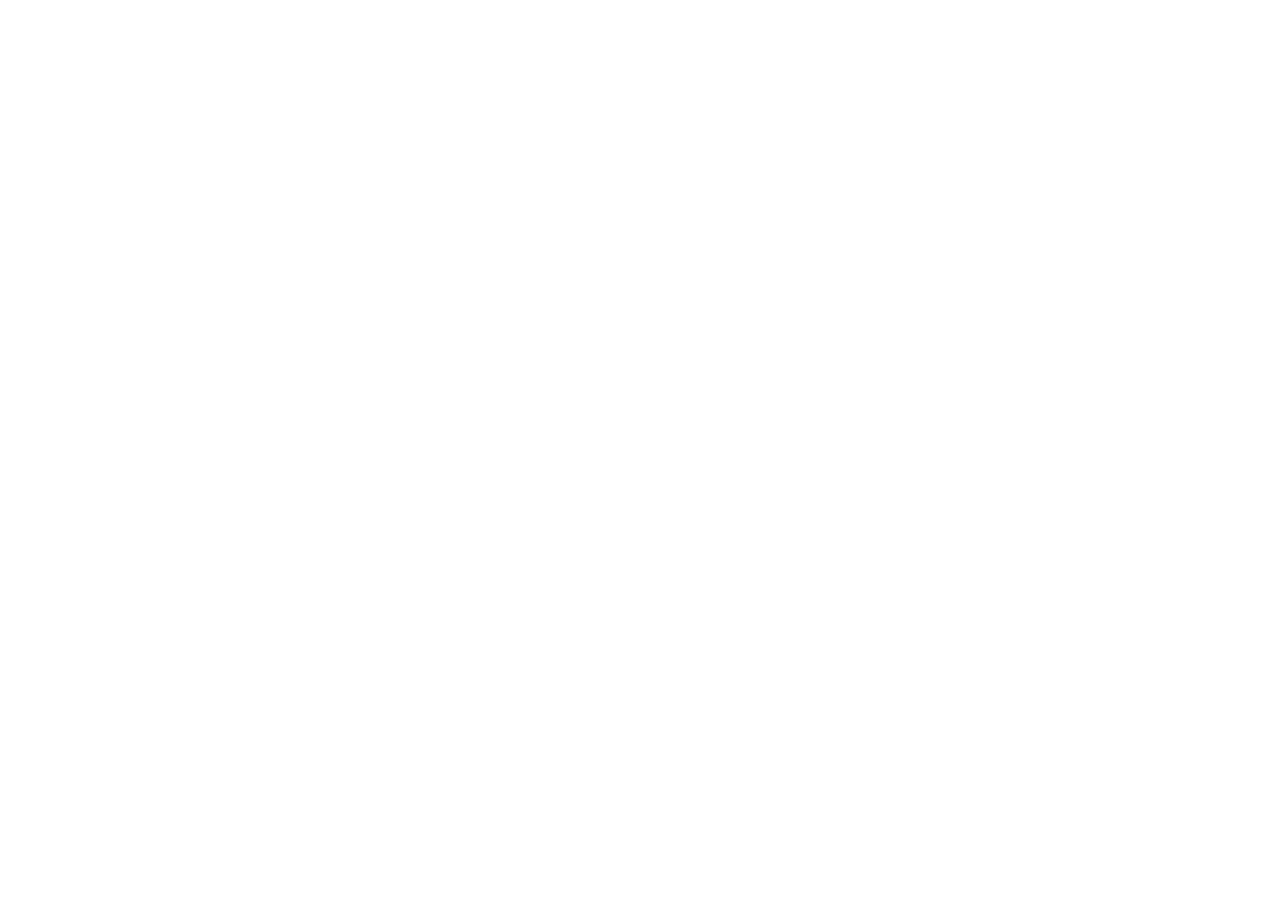
==== index.html @ 07142804 "new git ignore file" ====
<!DOCTYPE html>
<html lang="en">
<head>
    <meta charset="UTF-8">
    <meta name="viewport" content="width=device-width, initial-scale=1.0">
    <title>Document</title>
</head>
<body>
    
</body>
</html>
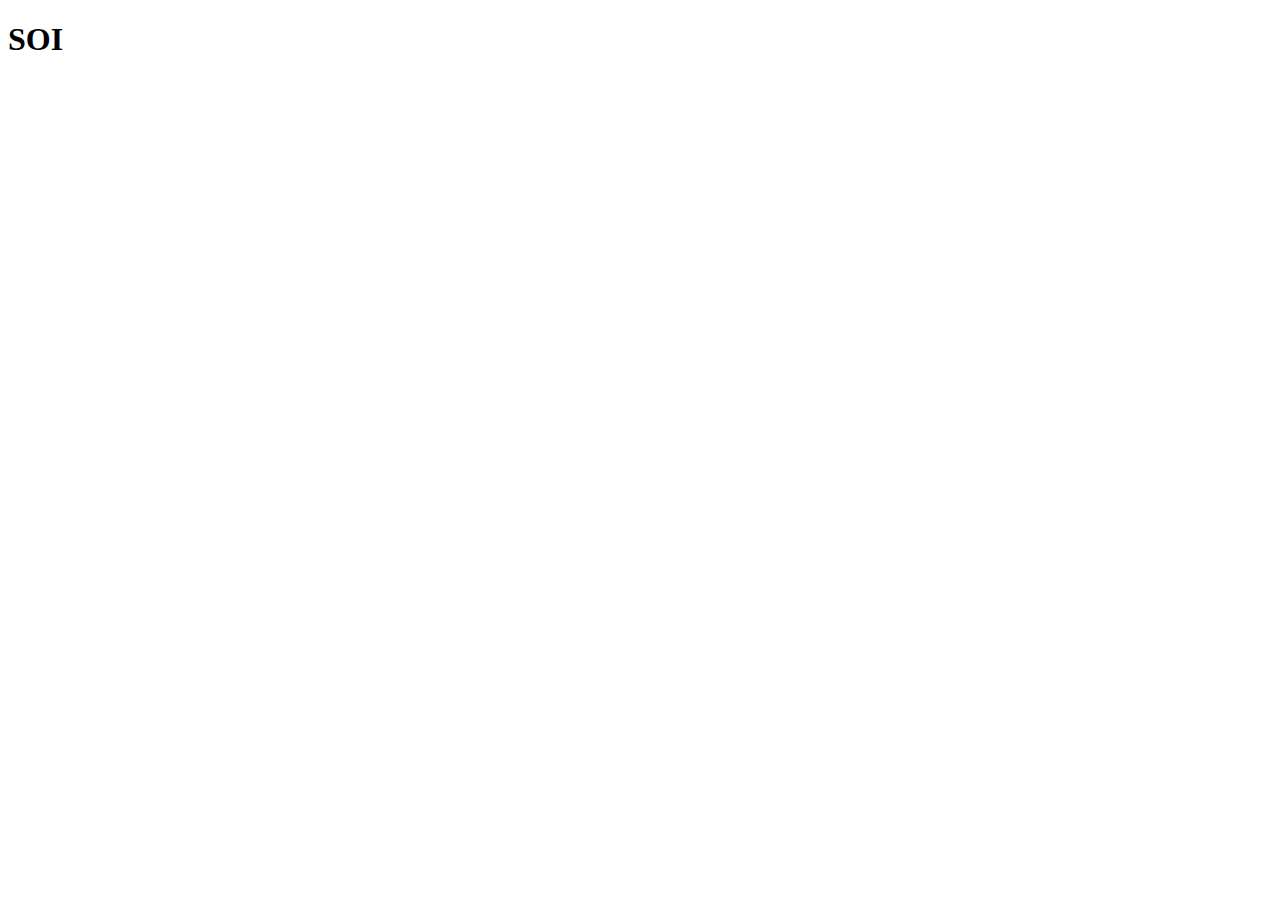
==== commit 847d4418: "Update index.html" ====
--- a/index.html
+++ b/index.html
@@ -6,6 +6,6 @@
     <title>Document</title>
 </head>
 <body>
-    
+    <h1>SOI</h1>
 </body>
 </html>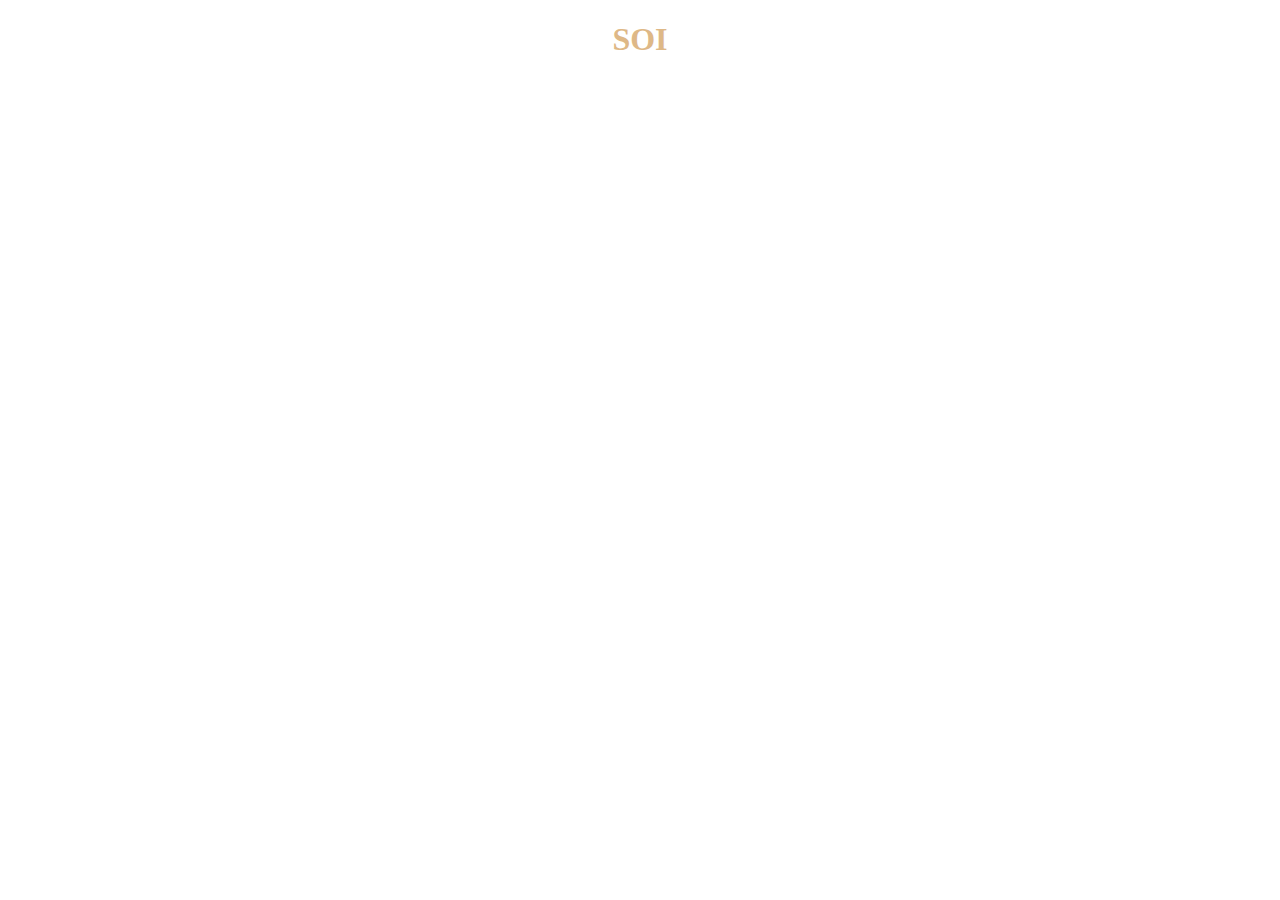
==== commit 508b5b5f: "css file is now working" ====
--- a/index.html
+++ b/index.html
@@ -6,6 +6,7 @@
     <title>Document</title>
 </head>
 <body>
+    <link rel="stylesheet" href="style.css">
     <h1>SOI</h1>
 </body>
 </html>--- a/style.css
+++ b/style.css
@@ -0,0 +1,5 @@
+h1{
+    display: flex;
+    color: burlywood;
+    justify-content: center;
+}